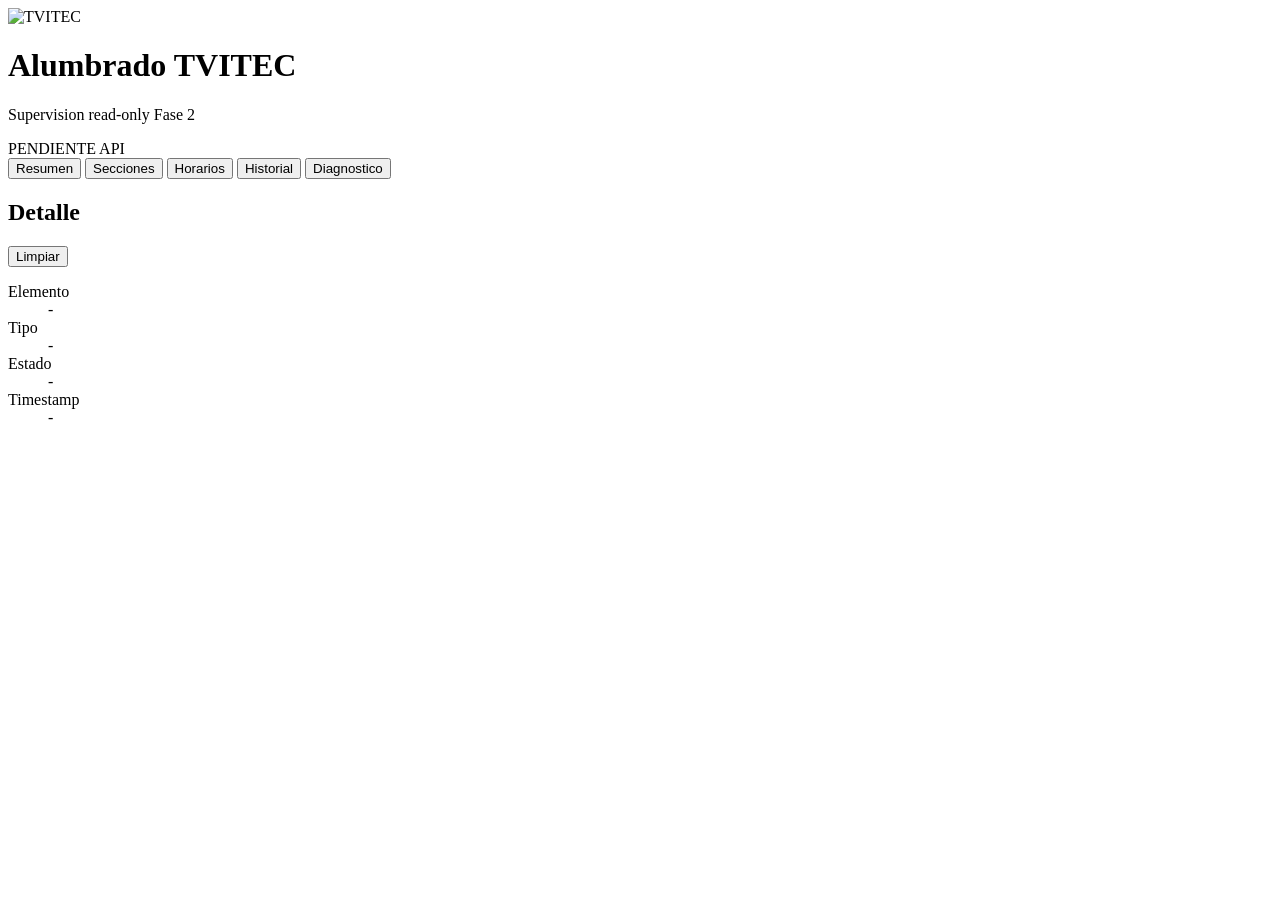
==== web/index.html @ 5d87deed "feat: añadir panel web read-only" ====
<!doctype html>
<html lang="es">
<head>
  <meta charset="utf-8">
  <meta name="viewport" content="width=device-width, initial-scale=1">
  <title>Alumbrado TVITEC</title>
  <link rel="stylesheet" href="/static/styles.css">
</head>
<body>
  <div class="shell">
    <header class="topbar">
      <img src="/static/Logo.png" alt="TVITEC" class="logo">
      <div>
        <h1>Alumbrado TVITEC</h1>
        <p>Supervision read-only Fase 2</p>
      </div>
      <div class="top-status" id="topStatus">PENDIENTE API</div>
    </header>

    <nav class="tabs" aria-label="Vistas">
      <button class="tab active" data-view="resumen">Resumen</button>
      <button class="tab" data-view="secciones">Secciones</button>
      <button class="tab" data-view="horarios">Horarios</button>
      <button class="tab" data-view="historial">Historial</button>
      <button class="tab" data-view="diagnostico">Diagnostico</button>
    </nav>

    <main class="layout">
      <section class="workspace" id="view"></section>

      <aside class="detail">
        <div class="detail-head">
          <h2>Detalle</h2>
          <button id="clearDetail" type="button">Limpiar</button>
        </div>
        <dl>
          <div><dt>Elemento</dt><dd id="detailName">-</dd></div>
          <div><dt>Tipo</dt><dd id="detailType">-</dd></div>
          <div><dt>Estado</dt><dd id="detailState">-</dd></div>
          <div><dt>Timestamp</dt><dd id="detailTs">-</dd></div>
        </dl>
      </aside>
    </main>
  </div>

  <script src="/static/app.js"></script>
</body>
</html>
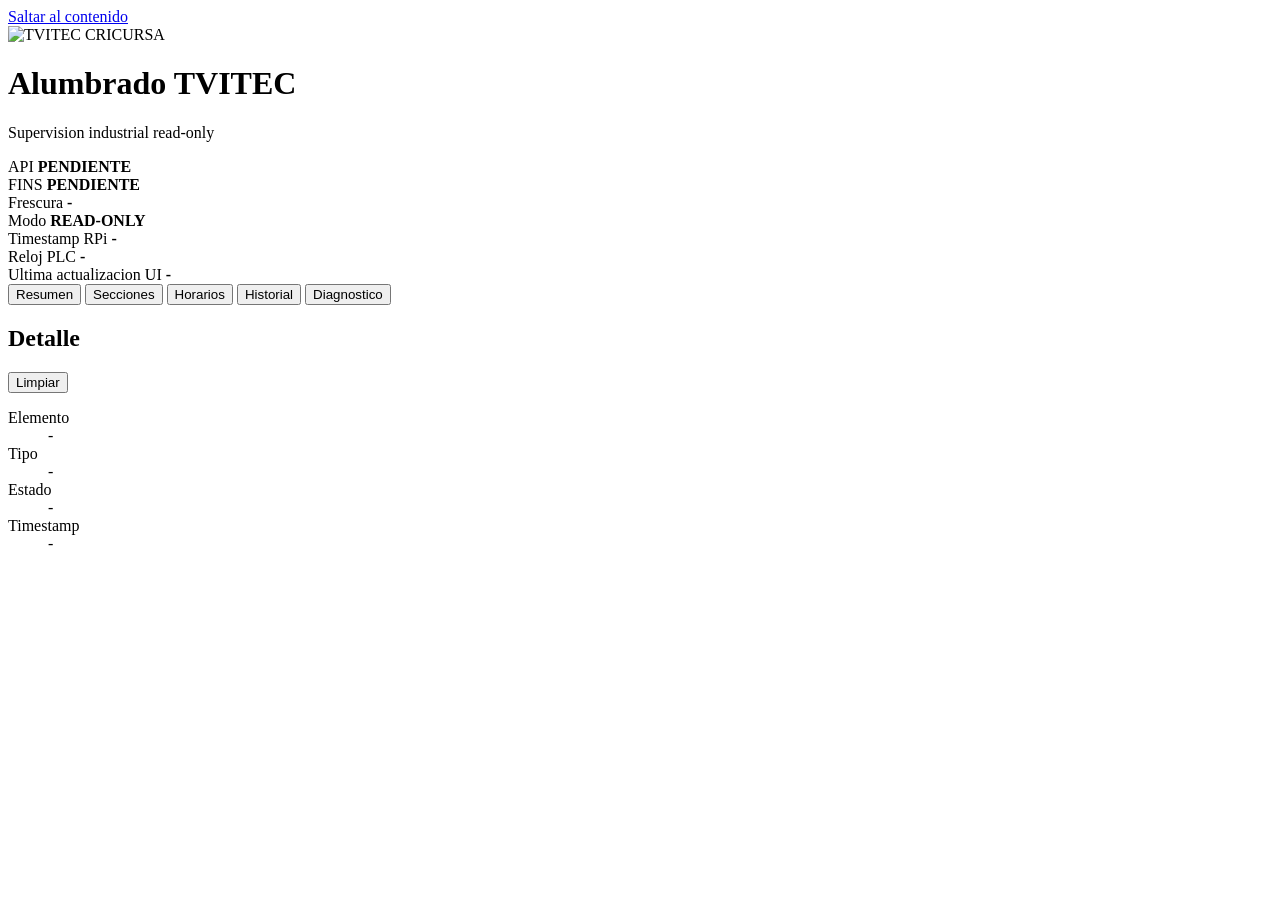
==== commit dd464b16: "feat(web): renovate dashboard for operator capture" ====
--- a/web/index.html
+++ b/web/index.html
@@ -7,28 +7,65 @@
   <link rel="stylesheet" href="/static/styles.css">
 </head>
 <body>
+  <a class="skip-link" href="#view">Saltar al contenido</a>
+
   <div class="shell">
-    <header class="topbar">
-      <img src="/static/Logo.png" alt="TVITEC" class="logo">
-      <div>
-        <h1>Alumbrado TVITEC</h1>
-        <p>Supervision read-only Fase 2</p>
+    <header class="topbar" aria-label="Estado operativo">
+      <div class="brand">
+        <img src="/static/Logo.png" alt="TVITEC CRICURSA" class="logo">
+        <div>
+          <h1>Alumbrado TVITEC</h1>
+          <p>Supervision industrial read-only</p>
+        </div>
       </div>
-      <div class="top-status" id="topStatus">PENDIENTE API</div>
+
+      <div class="status-strip" aria-live="polite">
+        <div class="status-item">
+          <span>API</span>
+          <strong id="apiStatus">PENDIENTE</strong>
+        </div>
+        <div class="status-item">
+          <span>FINS</span>
+          <strong id="finsStatus">PENDIENTE</strong>
+        </div>
+        <div class="status-item">
+          <span>Frescura</span>
+          <strong id="freshnessStatus">-</strong>
+        </div>
+        <div class="status-item">
+          <span>Modo</span>
+          <strong id="capabilityStatus">READ-ONLY</strong>
+        </div>
+      </div>
     </header>
 
-    <nav class="tabs" aria-label="Vistas">
-      <button class="tab active" data-view="resumen">Resumen</button>
-      <button class="tab" data-view="secciones">Secciones</button>
-      <button class="tab" data-view="horarios">Horarios</button>
-      <button class="tab" data-view="historial">Historial</button>
-      <button class="tab" data-view="diagnostico">Diagnostico</button>
+    <section class="timebar" aria-label="Relojes del sistema">
+      <div>
+        <span>Timestamp RPi</span>
+        <strong id="rpiClock">-</strong>
+      </div>
+      <div>
+        <span>Reloj PLC</span>
+        <strong id="plcClock">-</strong>
+      </div>
+      <div>
+        <span>Ultima actualizacion UI</span>
+        <strong id="uiClock">-</strong>
+      </div>
+    </section>
+
+    <nav class="tabs" aria-label="Vistas del dashboard">
+      <button class="tab active" type="button" data-view="resumen">Resumen</button>
+      <button class="tab" type="button" data-view="secciones">Secciones</button>
+      <button class="tab" type="button" data-view="horarios">Horarios</button>
+      <button class="tab" type="button" data-view="historial">Historial</button>
+      <button class="tab" type="button" data-view="diagnostico">Diagnostico</button>
     </nav>
 
     <main class="layout">
-      <section class="workspace" id="view"></section>
+      <section class="workspace" id="view" tabindex="-1"></section>
 
-      <aside class="detail">
+      <aside class="detail" aria-label="Detalle seleccionado">
         <div class="detail-head">
           <h2>Detalle</h2>
           <button id="clearDetail" type="button">Limpiar</button>
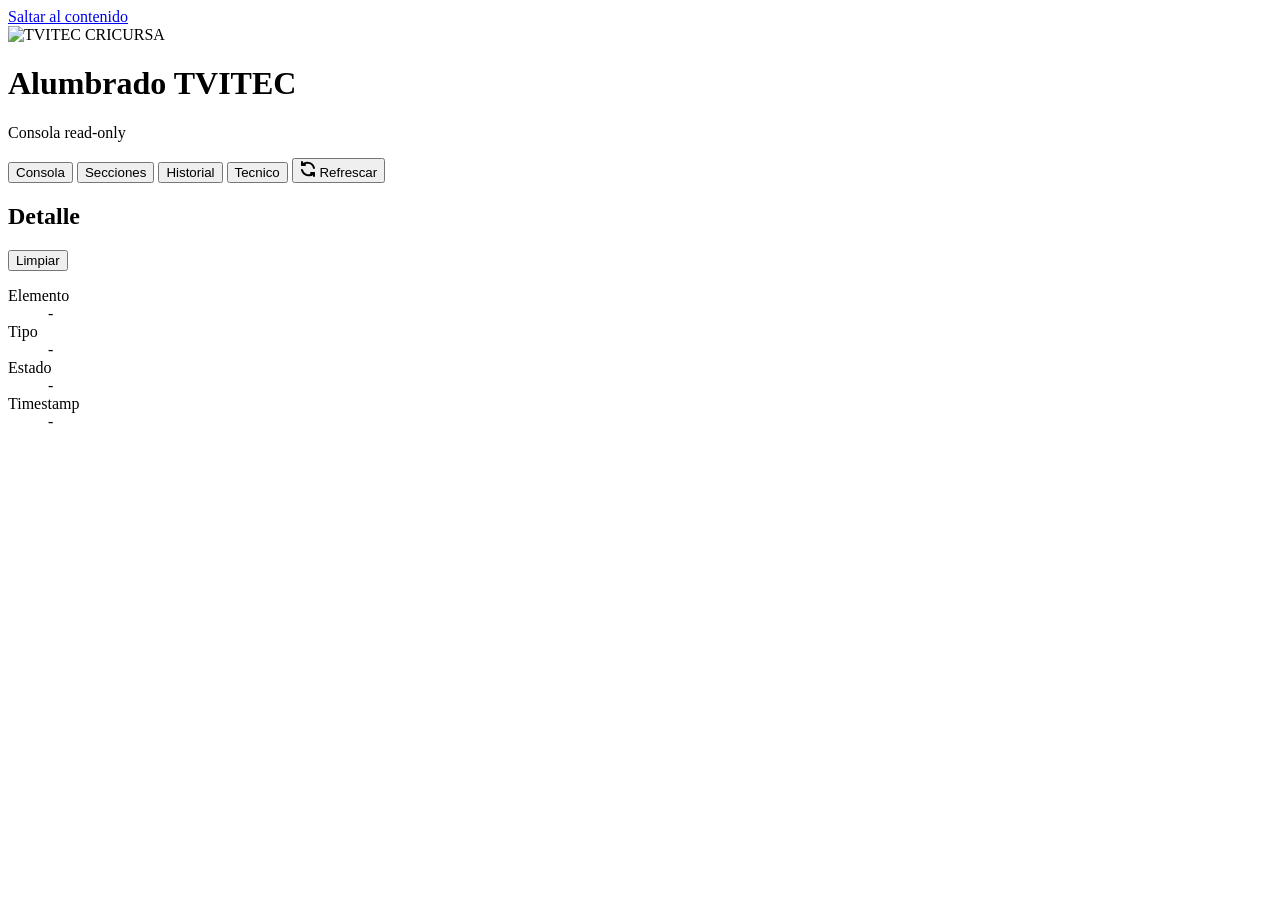
==== commit 3784fecb: "feat(web): dashboard UI audit — sistema panel, historial, secciones cleanup - Lower ACQUISITION_INTE" ====
--- a/web/index.html
+++ b/web/index.html
@@ -10,64 +10,38 @@
   <a class="skip-link" href="#view">Saltar al contenido</a>
 
   <div class="shell">
-    <header class="topbar" aria-label="Estado operativo">
-      <div class="brand">
-        <img src="/static/Logo.png" alt="TVITEC CRICURSA" class="logo">
-        <div>
-          <h1>Alumbrado TVITEC</h1>
-          <p>Supervision industrial read-only</p>
-        </div>
-      </div>
-
-      <div class="status-strip" aria-live="polite">
-        <div class="status-item">
-          <span>API</span>
-          <strong id="apiStatus">PENDIENTE</strong>
-        </div>
-        <div class="status-item">
-          <span>FINS</span>
-          <strong id="finsStatus">PENDIENTE</strong>
-        </div>
-        <div class="status-item">
-          <span>Frescura</span>
-          <strong id="freshnessStatus">-</strong>
-        </div>
-        <div class="status-item">
-          <span>Modo</span>
-          <strong id="capabilityStatus">READ-ONLY</strong>
+    <header class="topbar" aria-label="Cabecera operativa">
+      <div class="topbar-main">
+        <div class="brand">
+          <img src="/static/Logo.png" alt="TVITEC CRICURSA" class="logo">
+          <div>
+            <h1>Alumbrado TVITEC</h1>
+            <p>Consola read-only</p>
+          </div>
         </div>
       </div>
     </header>
 
-    <section class="timebar" aria-label="Relojes del sistema">
-      <div>
-        <span>Timestamp RPi</span>
-        <strong id="rpiClock">-</strong>
-      </div>
-      <div>
-        <span>Reloj PLC</span>
-        <strong id="plcClock">-</strong>
-      </div>
-      <div>
-        <span>Ultima actualizacion UI</span>
-        <strong id="uiClock">-</strong>
-      </div>
-    </section>
-
     <nav class="tabs" aria-label="Vistas del dashboard">
-      <button class="tab active" type="button" data-view="resumen">Resumen</button>
+      <button class="tab active" type="button" data-view="resumen">Consola</button>
       <button class="tab" type="button" data-view="secciones">Secciones</button>
-      <button class="tab" type="button" data-view="horarios">Horarios</button>
       <button class="tab" type="button" data-view="historial">Historial</button>
-      <button class="tab" type="button" data-view="diagnostico">Diagnostico</button>
+      <button class="tab" type="button" data-view="tecnico">Tecnico</button>
+      <button class="refresh-btn" id="refreshBtn" type="button" aria-label="Refrescar datos ahora">
+        <svg class="refresh-icon" width="16" height="16" viewBox="0 0 16 16" fill="none" stroke="currentColor" stroke-width="2" stroke-linecap="round" stroke-linejoin="round" aria-hidden="true">
+          <path d="M2 4a7 7 0 0 1 12 3"/><polyline points="2 1 2 4 5 4"/>
+          <path d="M14 12a7 7 0 0 1-12-3"/><polyline points="14 15 14 12 11 12"/>
+        </svg>
+        <span class="refresh-label">Refrescar</span>
+      </button>
     </nav>
 
-    <main class="layout">
-      <section class="workspace" id="view" tabindex="-1"></section>
+    <main class="layout" id="mainLayout">
+      <section class="workspace" id="view" tabindex="-1" aria-live="polite" aria-atomic="false"></section>
 
       <aside class="detail" aria-label="Detalle seleccionado">
         <div class="detail-head">
-          <h2>Detalle</h2>
+          <h2 id="detailHeading">Detalle</h2>
           <button id="clearDetail" type="button">Limpiar</button>
         </div>
         <dl>
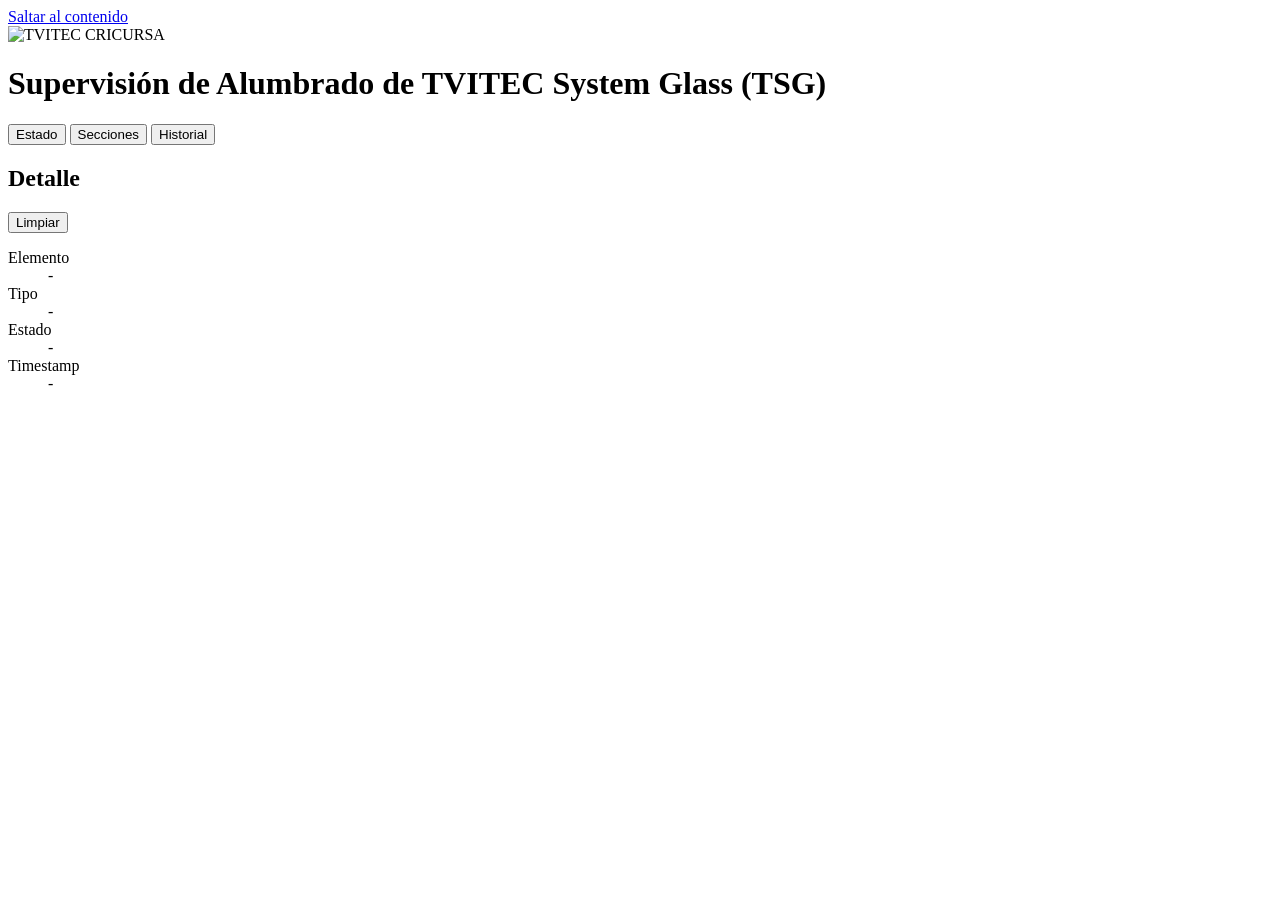
==== commit 95307c1f: "feat(web): optimize dashboard UI" ====
--- a/web/index.html
+++ b/web/index.html
@@ -15,25 +15,16 @@
         <div class="brand">
           <img src="/static/Logo.png" alt="TVITEC CRICURSA" class="logo">
           <div>
-            <h1>Alumbrado TVITEC</h1>
-            <p>Consola read-only</p>
+            <h1>Supervisión de Alumbrado de TVITEC System Glass (TSG)</h1>
           </div>
         </div>
       </div>
     </header>
 
     <nav class="tabs" aria-label="Vistas del dashboard">
-      <button class="tab active" type="button" data-view="resumen">Consola</button>
+      <button class="tab active" type="button" data-view="estado">Estado</button>
       <button class="tab" type="button" data-view="secciones">Secciones</button>
       <button class="tab" type="button" data-view="historial">Historial</button>
-      <button class="tab" type="button" data-view="tecnico">Tecnico</button>
-      <button class="refresh-btn" id="refreshBtn" type="button" aria-label="Refrescar datos ahora">
-        <svg class="refresh-icon" width="16" height="16" viewBox="0 0 16 16" fill="none" stroke="currentColor" stroke-width="2" stroke-linecap="round" stroke-linejoin="round" aria-hidden="true">
-          <path d="M2 4a7 7 0 0 1 12 3"/><polyline points="2 1 2 4 5 4"/>
-          <path d="M14 12a7 7 0 0 1-12-3"/><polyline points="14 15 14 12 11 12"/>
-        </svg>
-        <span class="refresh-label">Refrescar</span>
-      </button>
     </nav>
 
     <main class="layout" id="mainLayout">
